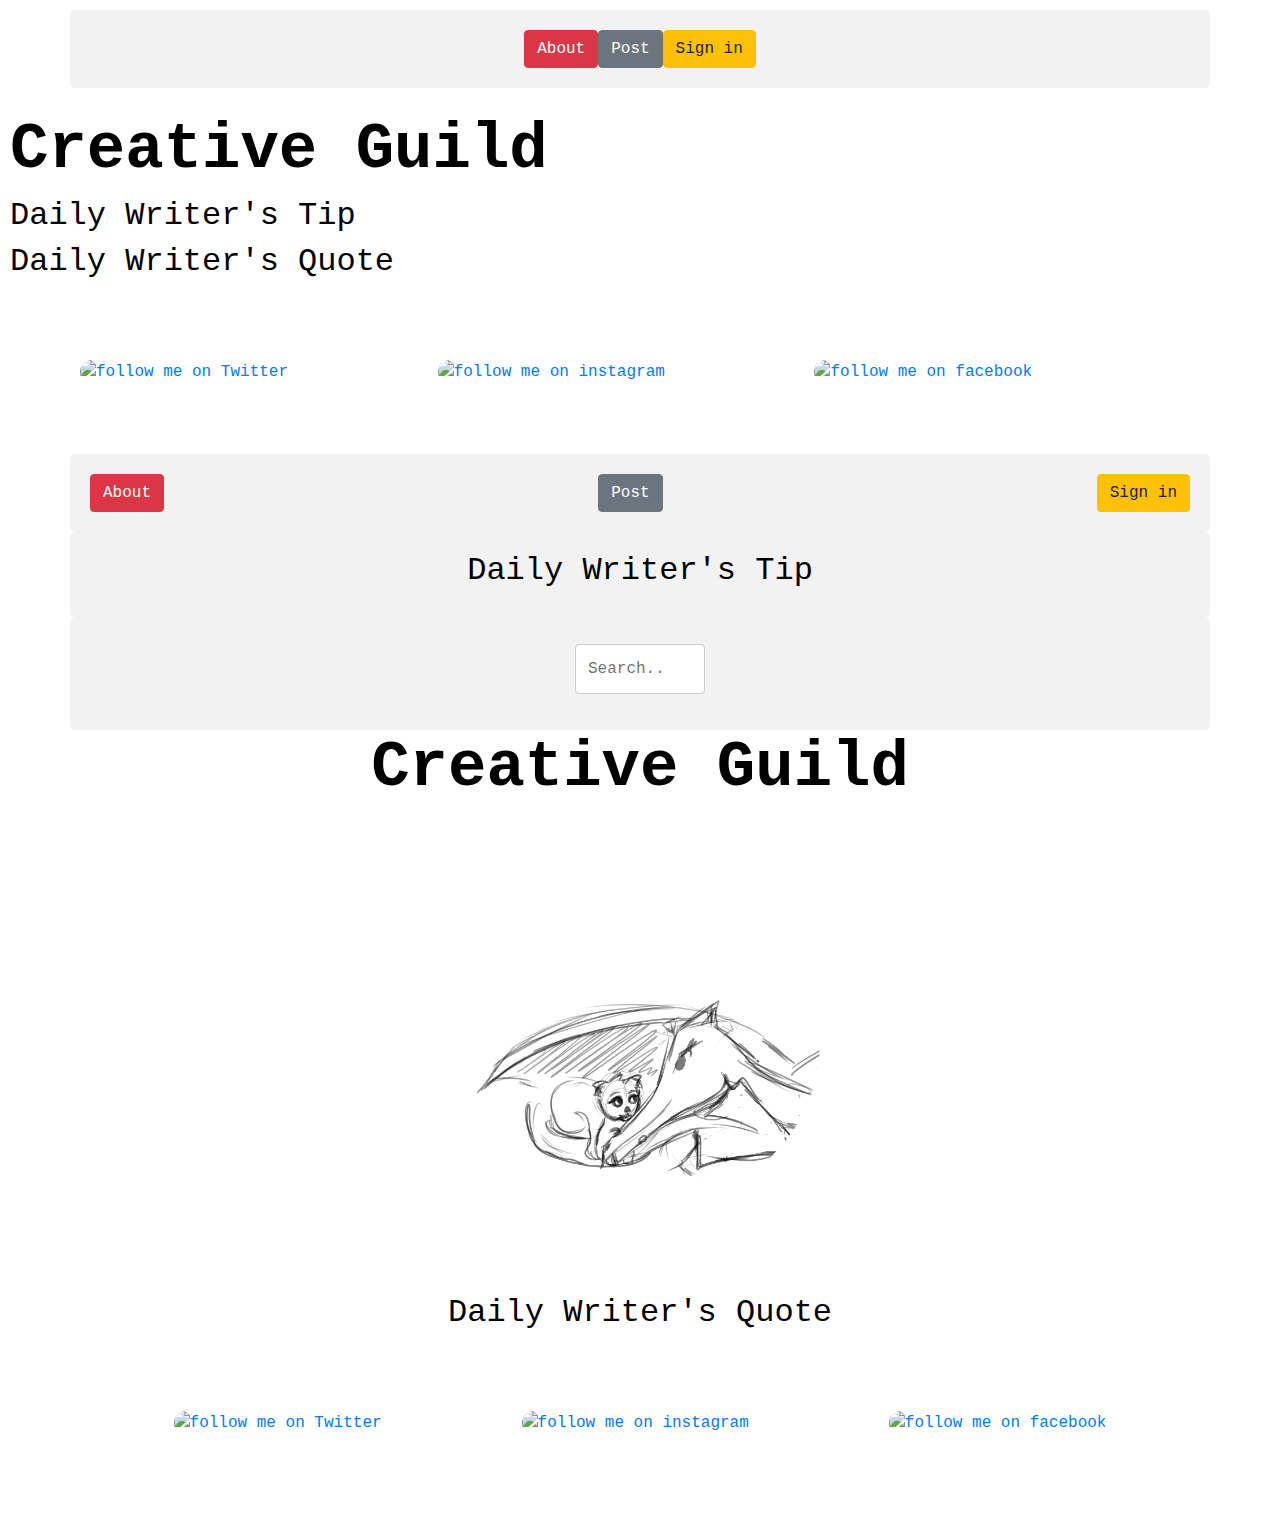
==== Index.html @ e893c318 "Merge pull request #11 from IkraT101/master" ====
<!doctype>
<html>
<head>

  <title> Creative Guild </title>
  <link rel="canonical" href="https://{guthub_username}.github.io/{repository}/" />
  <link rel="stylesheet"
  href="https://stackpath.bootstrapcdn.com/bootstrap/4.1.3/css/bootstrap.min.css" crossorigin="anonymous">
  <link rel="stylesheet" type="text/css" href="css/styles.css">

</head>
<body>

<div class="container">
    <button type="button" class="btn btn-danger">About</button>
    <button type="button" class="btn btn-secondary">Post</button>
    <button type="button" class="btn btn-warning">Sign in</button>
  </div>
  <br>
  <h1><strong>Creative Guild</strong></h1>
  <h2>Daily Writer's Tip</h2>
  <h2>Daily Writer's Quote</h2>
  
<a target="_blank" title="follow me on Twitter" href="https://twitter.com/KeeleUniversity"><img alt="follow me on Twitter" src="https://c866088.ssl.cf3.rackcdn.com/assets/twitter30x30.png" border=0></a>
<a target="_blank" title="follow me on instagram" href="https://www.instagram.com/keeleuniversity/"><img alt="follow me on instagram" src="https://c866088.ssl.cf3.rackcdn.com/assets/instagram30x30.png" border=0></a>
<a target="_blank" title="follow me on facebook" href="https://www.facebook.com/KeeleUniversity/"><img alt="follow me on facebook" src="https://c866088.ssl.cf3.rackcdn.com/assets/facebook30x30.png" border=0></a>



  <script
  src="http://code.jquery.com/jquery-3.4.1.min.js"
  integrity="sha256-CSXorXvZcTkaix6Yvo6HppcZGetbYMGWSFlBw8HfCJo="
  crossorigin="anonymous"></script>

  </head>
<body>

  <div class="container" id="buttons" >
      <button type="button" class="btn btn-danger">About</button>
      <button type="button" class="btn btn-secondary">Post</button>
      <button type="button" class="btn btn-warning">Sign in</button>
  </div class="containter">


<div class="container" id="tips">
    <h2>Daily Writer's Tip</h2>
      </div class="container" id="tips">

<div class="container" id="searchbar">
  <input type="text" name="search" placeholder="Search..">
    </div class="container" id="searchbar">


<div>
  <h1><strong>Creative Guild</strong></h1>
    </div>
<div>
    <img src="temp.png" alt="a local image" width="400px">
      </div>
        <br>

<fieldset>
    <div id="12">
        <h2>Daily Writer's Quote</h2>
    </div>
</fieldset>




<div>
  <a target="_blank" title="follow me on Twitter" href="https://twitter.com/KeeleUniversity"><img alt="follow me on Twitter" src="https://c866088.ssl.cf3.rackcdn.com/assets/twitter30x30.png" border=0></a>
  <a target="_blank" title="follow me on instagram" href="https://www.instagram.com/keeleuniversity/"><img alt="follow me on instagram" src="https://c866088.ssl.cf3.rackcdn.com/assets/instagram30x30.png" border=0></a>
  <a target="_blank" title="follow me on facebook" href="https://www.facebook.com/KeeleUniversity/"><img alt="follow me on facebook" src="https://c866088.ssl.cf3.rackcdn.com/assets/facebook30x30.png" border=0></a>
</div>


<script src="js/database.js"></script>
<script src="js/script.js"></script>

</body>
</html>
---- css/styles.css ----
body {
  color: black;

  font-family: Lucida,Courier,monospace;
  margin: 10px;
  background-image: url(https://ibb.co/3FsdYg9);
  background-repeat: no-repeat;
  background-size: cover;
  background-blend-mode: multiply;
}

h1 {
  color: black;
  font-family: Lucinda;
  font-size: 4em;
}

h2 {
  color: black;
  font-family: Lucinda;
}

p {
  font-family: monospace;
}

input[type=text], select, textarea {
  width: 100%;
  padding: 12px;
  border: 1px solid #ccc;
  border-radius: 4px;
  box-sizing: border-box;
  margin-top: 6px;
  margin-bottom: 16px;
  resize: vertical;
}

input[type=submit] {
  background-color: #4CAF50;
  color: white;
  padding: 12px 20px;
  border: none;
  border-radius: 4px;
  cursor: pointer;
}

input[type=submit]:hover {
  background-color: #45a049;
}

.container {
  border-radius: 5px;
  background-color: #f2f2f2;
  padding: 20px;
=======
  margin: 10px;
  background-image: url(https://i.imgur.com/5YQzMyf.png);
  background-size: contain;
  background-repeat: no-repeat;
  background-position: center;
}

div {
  display: flex;
  justify-content: center;
}

#introT1 {
  display: flex;
  justify-content: center;
  font-style: italic;
  font-family: cursive;
}
#introT2 {
  display: flex;
  justify-content: center;

}

#tips{
  display: flex;
  flex-direction: row;
}


#intro {
    padding: 20px;
    margin-left: 150px;
    margin-right: 150px;
    margin-top: 10px;
    margin-bottom: 10px;
    display: flex;
    align-content: center;
}

#buttons {
  display: flex;
  justify-content: space-between;
}

h1 {
  color: black;
  font-family: monospace;
  font-size: 4em;
}


img {
  margin: 50;
  padding: 20px;
  border-radius: 250px;
  size: 400px;
}


h2 {
  color: black;
  font-family: monospace;
}


input[type=text] {
  width: 130px;
  -webkit-transition: width 0.4s ease-in-out;
  transition: width 0.4s ease-in-out;

}
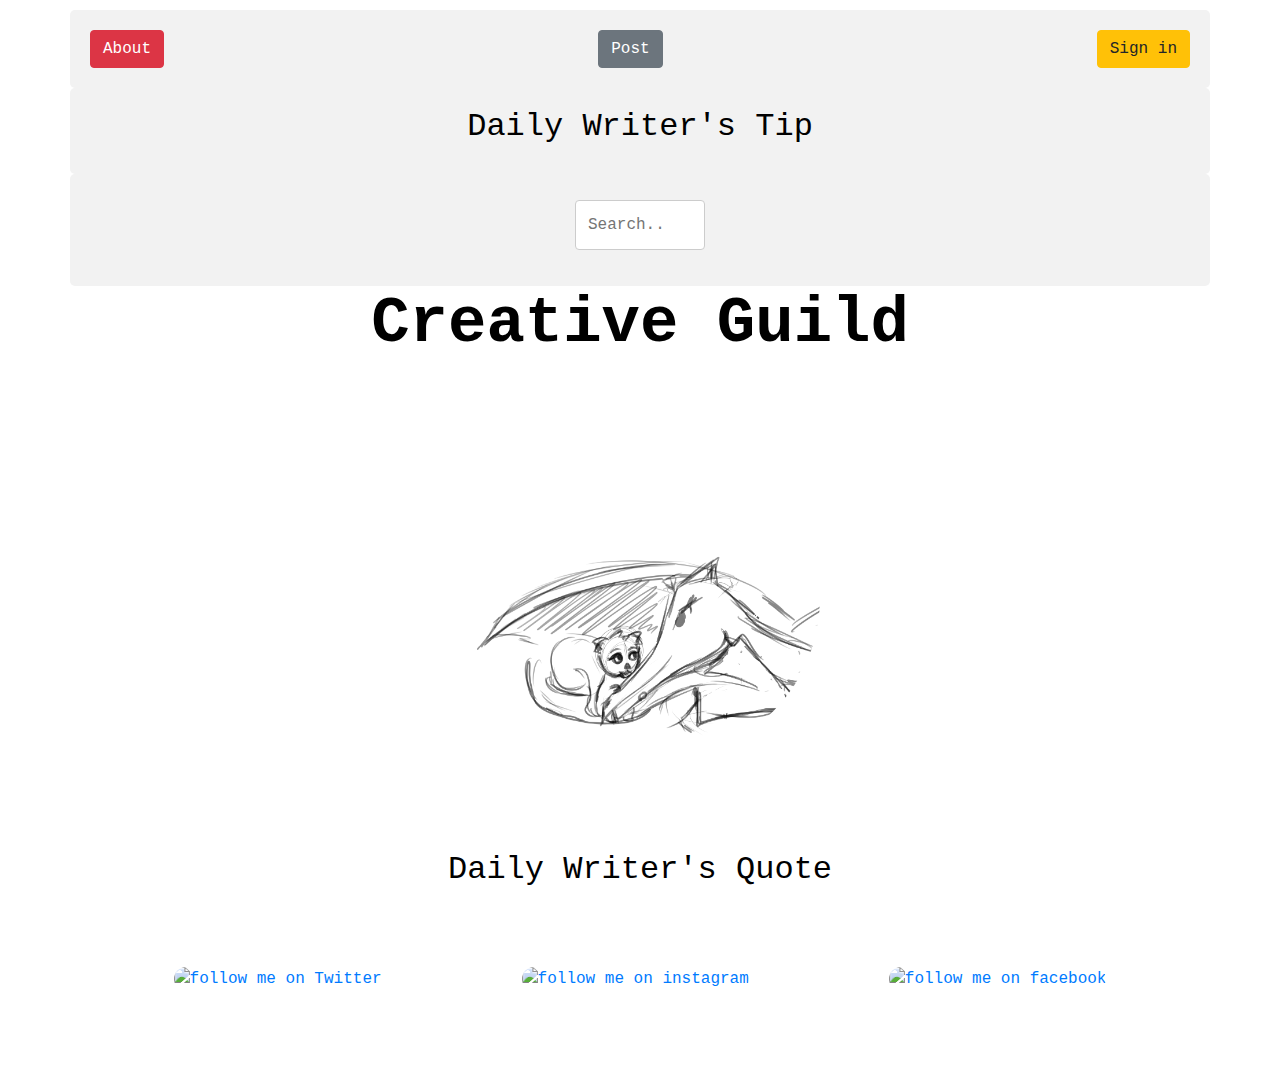
==== commit d0713577: "adding a new data base" ====
--- a/Index.html
+++ b/Index.html
@@ -7,26 +7,6 @@
   <link rel="stylesheet"
   href="https://stackpath.bootstrapcdn.com/bootstrap/4.1.3/css/bootstrap.min.css" crossorigin="anonymous">
   <link rel="stylesheet" type="text/css" href="css/styles.css">
-
-</head>
-<body>
-
-<div class="container">
-    <button type="button" class="btn btn-danger">About</button>
-    <button type="button" class="btn btn-secondary">Post</button>
-    <button type="button" class="btn btn-warning">Sign in</button>
-  </div>
-  <br>
-  <h1><strong>Creative Guild</strong></h1>
-  <h2>Daily Writer's Tip</h2>
-  <h2>Daily Writer's Quote</h2>
-  
-<a target="_blank" title="follow me on Twitter" href="https://twitter.com/KeeleUniversity"><img alt="follow me on Twitter" src="https://c866088.ssl.cf3.rackcdn.com/assets/twitter30x30.png" border=0></a>
-<a target="_blank" title="follow me on instagram" href="https://www.instagram.com/keeleuniversity/"><img alt="follow me on instagram" src="https://c866088.ssl.cf3.rackcdn.com/assets/instagram30x30.png" border=0></a>
-<a target="_blank" title="follow me on facebook" href="https://www.facebook.com/KeeleUniversity/"><img alt="follow me on facebook" src="https://c866088.ssl.cf3.rackcdn.com/assets/facebook30x30.png" border=0></a>
-
-
-
   <script
   src="http://code.jquery.com/jquery-3.4.1.min.js"
   integrity="sha256-CSXorXvZcTkaix6Yvo6HppcZGetbYMGWSFlBw8HfCJo="
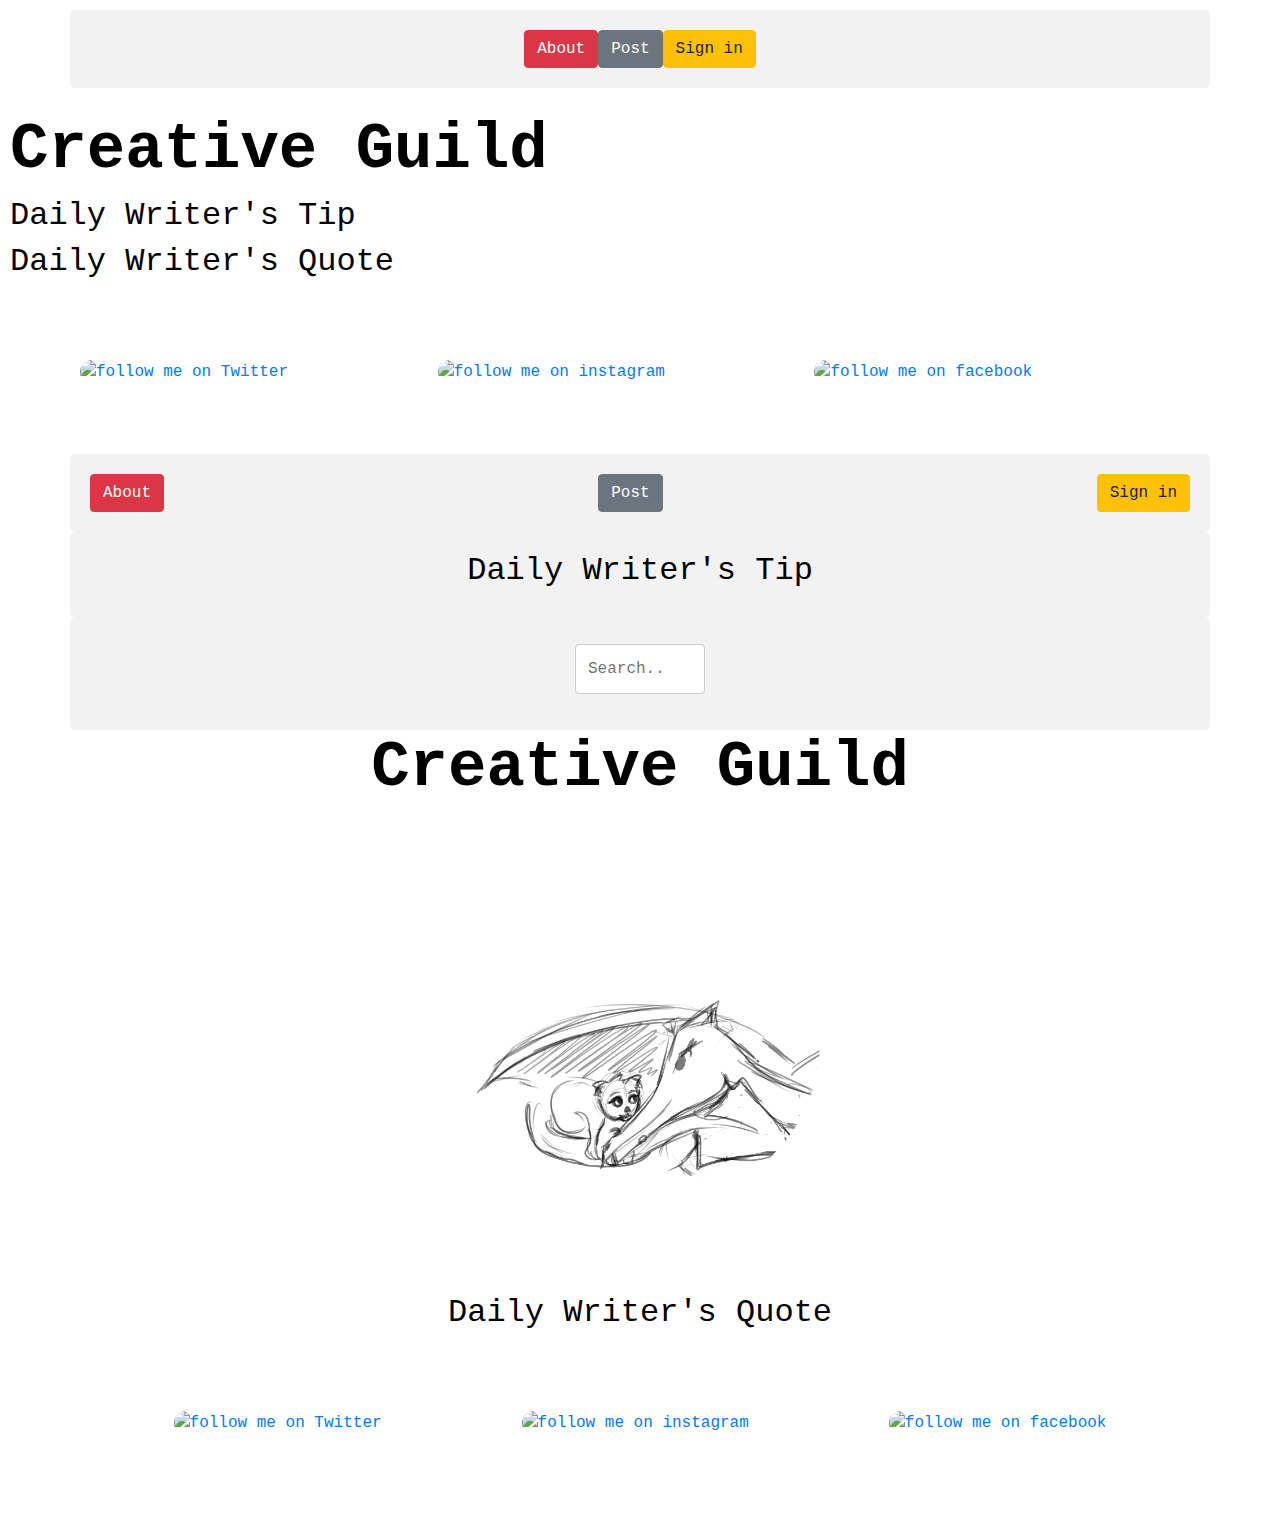
==== commit 4682658a: "Merge pull request #13 from IkraT101/Index-work" ====
--- a/Index.html
+++ b/Index.html
@@ -7,6 +7,26 @@
   <link rel="stylesheet"
   href="https://stackpath.bootstrapcdn.com/bootstrap/4.1.3/css/bootstrap.min.css" crossorigin="anonymous">
   <link rel="stylesheet" type="text/css" href="css/styles.css">
+
+</head>
+<body>
+
+<div class="container">
+    <button type="button" class="btn btn-danger">About</button>
+    <button type="button" class="btn btn-secondary">Post</button>
+    <button type="button" class="btn btn-warning">Sign in</button>
+  </div>
+  <br>
+  <h1><strong>Creative Guild</strong></h1>
+  <h2>Daily Writer's Tip</h2>
+  <h2>Daily Writer's Quote</h2>
+  
+<a target="_blank" title="follow me on Twitter" href="https://twitter.com/KeeleUniversity"><img alt="follow me on Twitter" src="https://c866088.ssl.cf3.rackcdn.com/assets/twitter30x30.png" border=0></a>
+<a target="_blank" title="follow me on instagram" href="https://www.instagram.com/keeleuniversity/"><img alt="follow me on instagram" src="https://c866088.ssl.cf3.rackcdn.com/assets/instagram30x30.png" border=0></a>
+<a target="_blank" title="follow me on facebook" href="https://www.facebook.com/KeeleUniversity/"><img alt="follow me on facebook" src="https://c866088.ssl.cf3.rackcdn.com/assets/facebook30x30.png" border=0></a>
+
+
+
   <script
   src="http://code.jquery.com/jquery-3.4.1.min.js"
   integrity="sha256-CSXorXvZcTkaix6Yvo6HppcZGetbYMGWSFlBw8HfCJo="
@@ -45,9 +65,6 @@
     </div>
 </fieldset>
 
-
-
-
 <div>
   <a target="_blank" title="follow me on Twitter" href="https://twitter.com/KeeleUniversity"><img alt="follow me on Twitter" src="https://c866088.ssl.cf3.rackcdn.com/assets/twitter30x30.png" border=0></a>
   <a target="_blank" title="follow me on instagram" href="https://www.instagram.com/keeleuniversity/"><img alt="follow me on instagram" src="https://c866088.ssl.cf3.rackcdn.com/assets/instagram30x30.png" border=0></a>
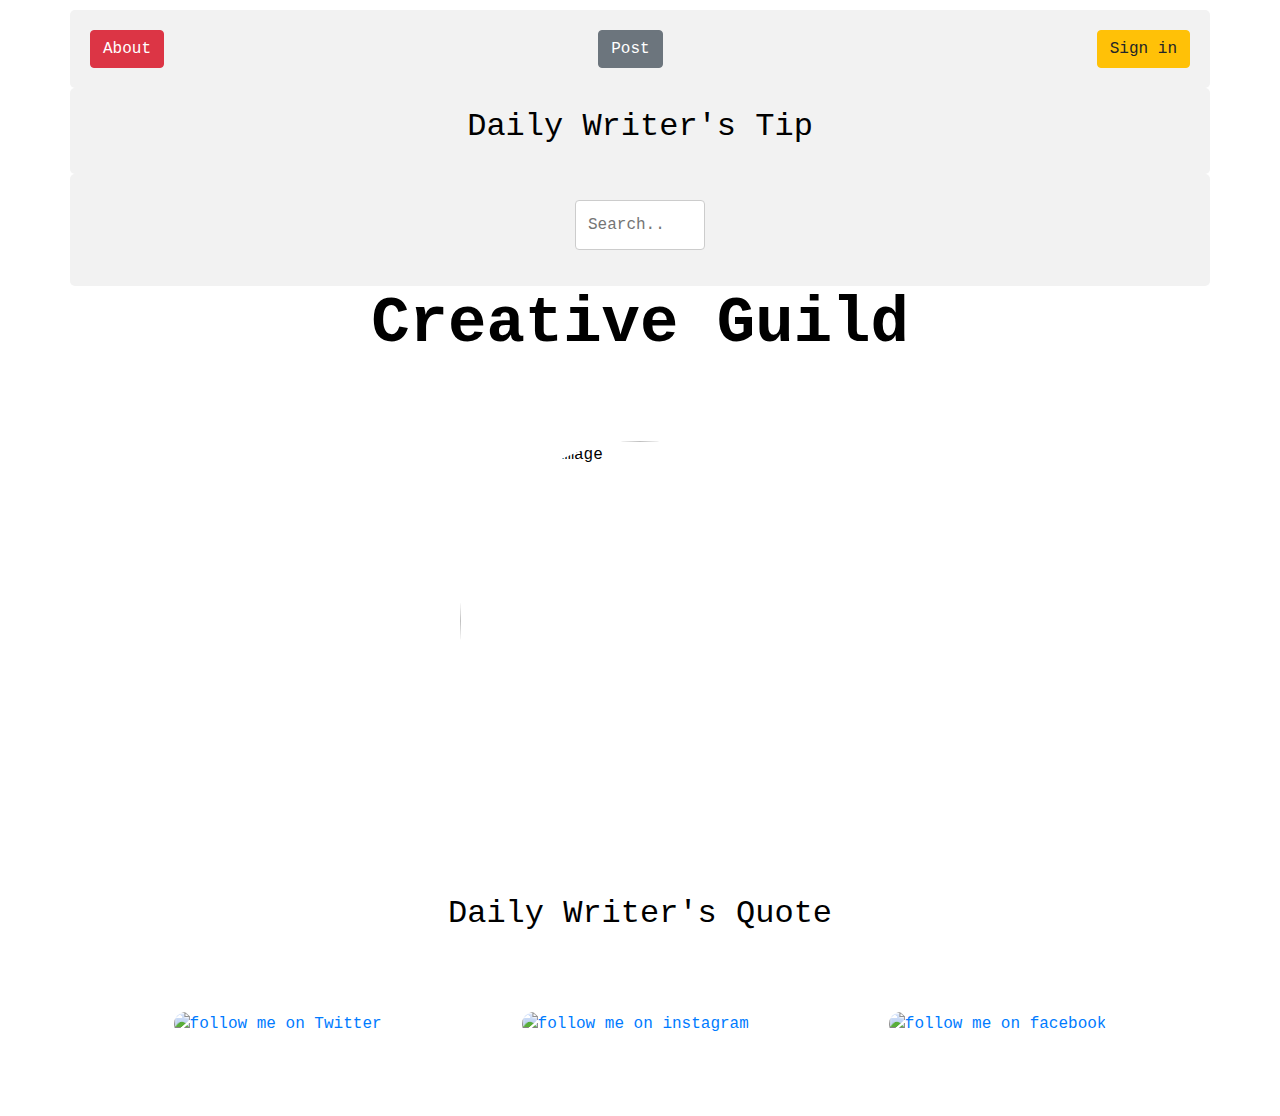
==== commit ebfaf857: "adding a new data base" ====
--- a/Index.html
+++ b/Index.html
@@ -3,30 +3,9 @@
 <head>
 
   <title> Creative Guild </title>
-  <link rel="canonical" href="https://{guthub_username}.github.io/{repository}/" />
   <link rel="stylesheet"
   href="https://stackpath.bootstrapcdn.com/bootstrap/4.1.3/css/bootstrap.min.css" crossorigin="anonymous">
   <link rel="stylesheet" type="text/css" href="css/styles.css">
-
-</head>
-<body>
-
-<div class="container">
-    <button type="button" class="btn btn-danger">About</button>
-    <button type="button" class="btn btn-secondary">Post</button>
-    <button type="button" class="btn btn-warning">Sign in</button>
-  </div>
-  <br>
-  <h1><strong>Creative Guild</strong></h1>
-  <h2>Daily Writer's Tip</h2>
-  <h2>Daily Writer's Quote</h2>
-  
-<a target="_blank" title="follow me on Twitter" href="https://twitter.com/KeeleUniversity"><img alt="follow me on Twitter" src="https://c866088.ssl.cf3.rackcdn.com/assets/twitter30x30.png" border=0></a>
-<a target="_blank" title="follow me on instagram" href="https://www.instagram.com/keeleuniversity/"><img alt="follow me on instagram" src="https://c866088.ssl.cf3.rackcdn.com/assets/instagram30x30.png" border=0></a>
-<a target="_blank" title="follow me on facebook" href="https://www.facebook.com/KeeleUniversity/"><img alt="follow me on facebook" src="https://c866088.ssl.cf3.rackcdn.com/assets/facebook30x30.png" border=0></a>
-
-
-
   <script
   src="http://code.jquery.com/jquery-3.4.1.min.js"
   integrity="sha256-CSXorXvZcTkaix6Yvo6HppcZGetbYMGWSFlBw8HfCJo="
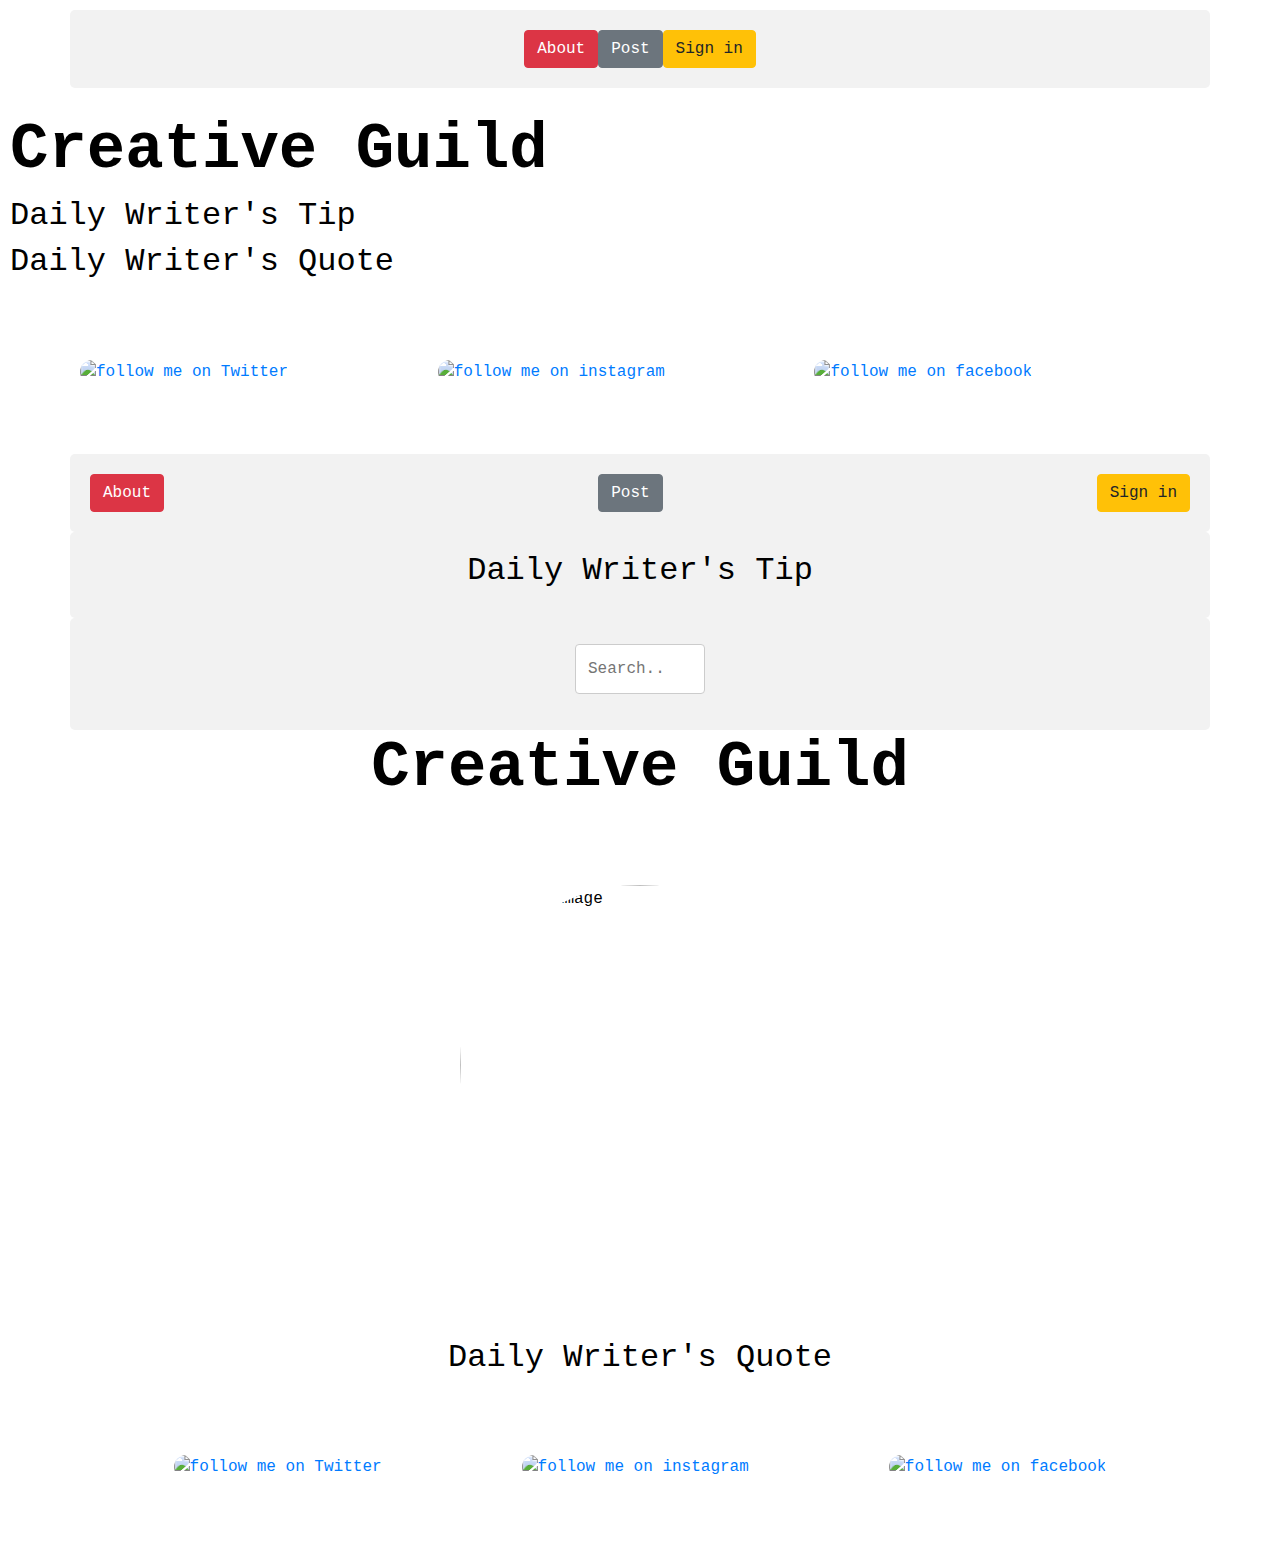
==== commit 7d5844fc: "Merge branch 'master' of https://github.com/IkraT101/Creative-Guild" ====
--- a/Index.html
+++ b/Index.html
@@ -6,6 +6,26 @@
   <link rel="stylesheet"
   href="https://stackpath.bootstrapcdn.com/bootstrap/4.1.3/css/bootstrap.min.css" crossorigin="anonymous">
   <link rel="stylesheet" type="text/css" href="css/styles.css">
+
+</head>
+<body>
+
+<div class="container">
+    <button type="button" class="btn btn-danger">About</button>
+    <button type="button" class="btn btn-secondary">Post</button>
+    <button type="button" class="btn btn-warning">Sign in</button>
+  </div>
+  <br>
+  <h1><strong>Creative Guild</strong></h1>
+  <h2>Daily Writer's Tip</h2>
+  <h2>Daily Writer's Quote</h2>
+  
+<a target="_blank" title="follow me on Twitter" href="https://twitter.com/KeeleUniversity"><img alt="follow me on Twitter" src="https://c866088.ssl.cf3.rackcdn.com/assets/twitter30x30.png" border=0></a>
+<a target="_blank" title="follow me on instagram" href="https://www.instagram.com/keeleuniversity/"><img alt="follow me on instagram" src="https://c866088.ssl.cf3.rackcdn.com/assets/instagram30x30.png" border=0></a>
+<a target="_blank" title="follow me on facebook" href="https://www.facebook.com/KeeleUniversity/"><img alt="follow me on facebook" src="https://c866088.ssl.cf3.rackcdn.com/assets/facebook30x30.png" border=0></a>
+
+
+
   <script
   src="http://code.jquery.com/jquery-3.4.1.min.js"
   integrity="sha256-CSXorXvZcTkaix6Yvo6HppcZGetbYMGWSFlBw8HfCJo="
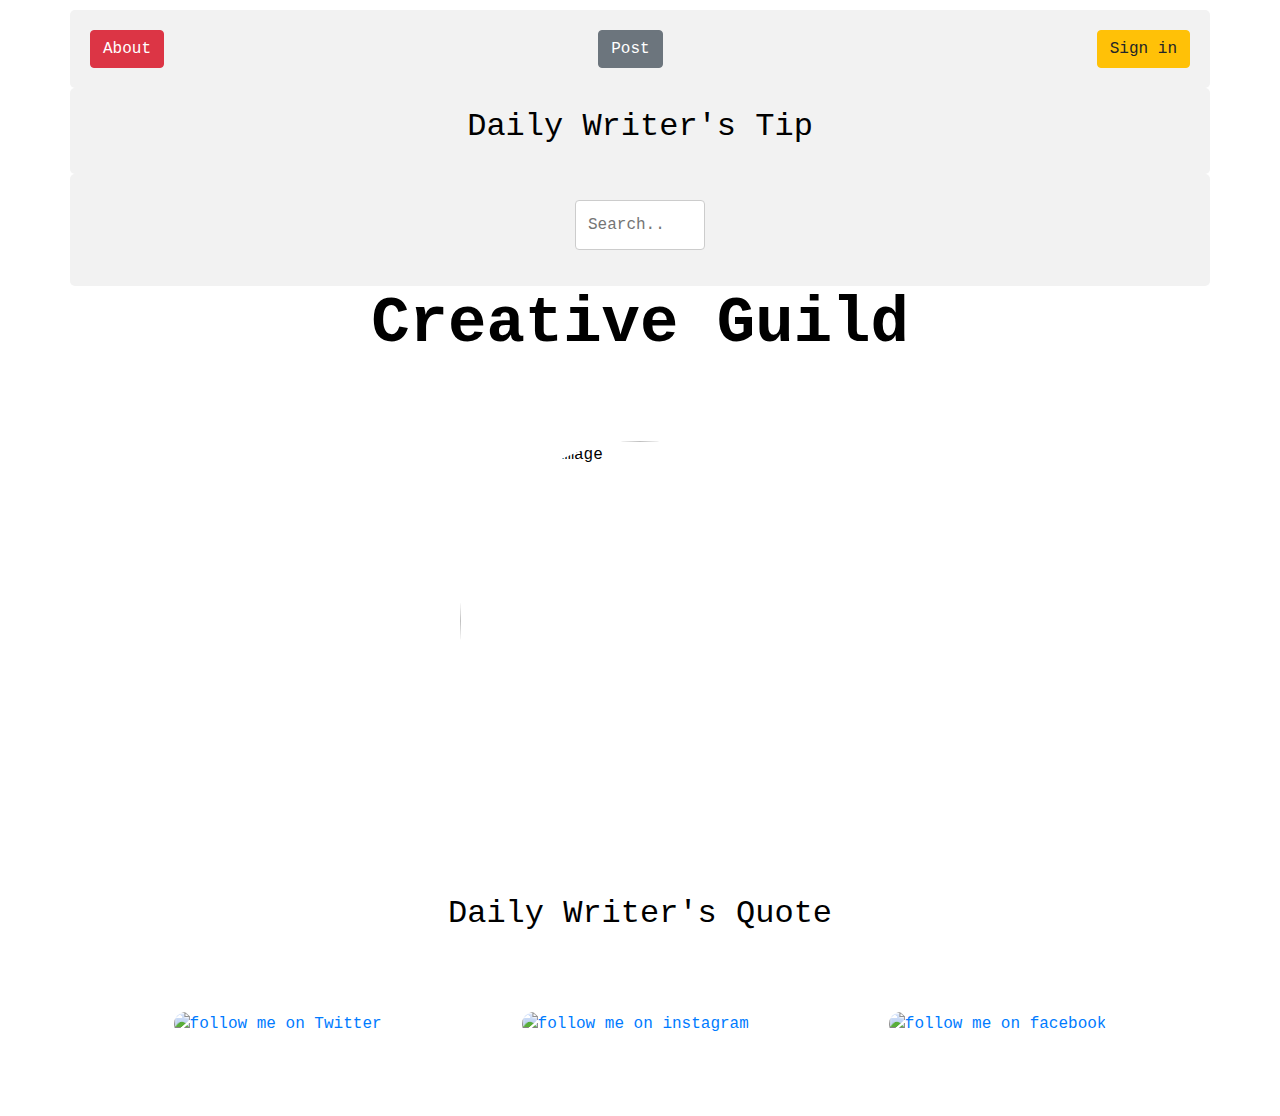
==== commit 9ecab5cd: "add links" ====
--- a/Index.html
+++ b/Index.html
@@ -3,29 +3,10 @@
 <head>
 
   <title> Creative Guild </title>
+
   <link rel="stylesheet"
   href="https://stackpath.bootstrapcdn.com/bootstrap/4.1.3/css/bootstrap.min.css" crossorigin="anonymous">
   <link rel="stylesheet" type="text/css" href="css/styles.css">
-
-</head>
-<body>
-
-<div class="container">
-    <button type="button" class="btn btn-danger">About</button>
-    <button type="button" class="btn btn-secondary">Post</button>
-    <button type="button" class="btn btn-warning">Sign in</button>
-  </div>
-  <br>
-  <h1><strong>Creative Guild</strong></h1>
-  <h2>Daily Writer's Tip</h2>
-  <h2>Daily Writer's Quote</h2>
-  
-<a target="_blank" title="follow me on Twitter" href="https://twitter.com/KeeleUniversity"><img alt="follow me on Twitter" src="https://c866088.ssl.cf3.rackcdn.com/assets/twitter30x30.png" border=0></a>
-<a target="_blank" title="follow me on instagram" href="https://www.instagram.com/keeleuniversity/"><img alt="follow me on instagram" src="https://c866088.ssl.cf3.rackcdn.com/assets/instagram30x30.png" border=0></a>
-<a target="_blank" title="follow me on facebook" href="https://www.facebook.com/KeeleUniversity/"><img alt="follow me on facebook" src="https://c866088.ssl.cf3.rackcdn.com/assets/facebook30x30.png" border=0></a>
-
-
-
   <script
   src="http://code.jquery.com/jquery-3.4.1.min.js"
   integrity="sha256-CSXorXvZcTkaix6Yvo6HppcZGetbYMGWSFlBw8HfCJo="
